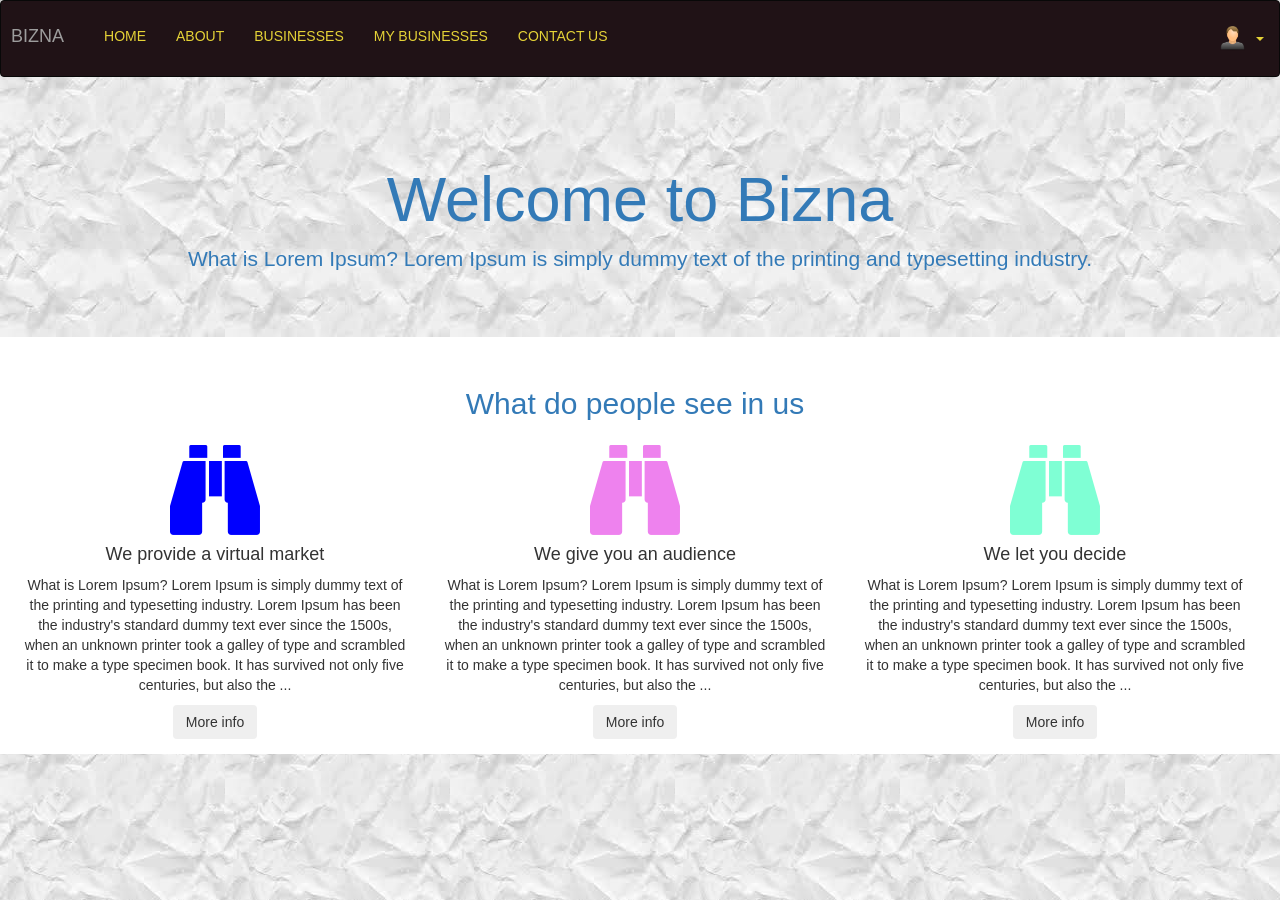
==== user/index.html @ 57f108e9 "user interface with mockup" ====
<!DOCTYPE html>
<html>
<head>
	<title>Bizna</title>
	<meta charset="utf-8">
  <meta name="viewport" content="width=device-width, initial-scale=1">
  <link rel="stylesheet" type="text/css" href="../css/bootstrap.css">
  <link rel="stylesheet" href="https://cdnjs.cloudflare.com/ajax/libs/font-awesome/4.7.0/css/font-awesome.min.css">
  <link rel="stylesheet" type="text/css" href="../css/style.css">
  <script src="../js/jquery.js"></script>
  <script src="../js/bootstrap.js"></script>
</head>
<body class="coolbg">
<!--start of the navigation bar-->
<nav class="navbar navbar-inverse">
  <div class="container-fluid">
    <div class="navbar-header">
      <button type="button" class="navbar-toggle" data-toggle="collapse" data-target="#myNavbar">
        <span class="icon-bar"></span>
        <span class="icon-bar"></span>
        <span class="icon-bar"></span>
      </button>
      <a class="navbar-brand" href="#">BIZNA</a>
    </div>
    <div class="collapse navbar-collapse" id="myNavbar">
      <ul class="nav navbar-nav">
        <li><a href="">HOME</a></li>
        <li><a href="">ABOUT</a></li>
        <li><a href="">BUSINESSES</a></li> 
        <li><a href="">MY BUSINESSES</a></li>
        <li><a href="">CONTACT US</a></li>
      </ul>
      <ul class="nav navbar-nav navbar-right">
        <li class="active">
        <li class="dropdown">
            <a class="dropdown-toggle" data-toggle="dropdown" href="#">
              <img src="../images/maleuser.png" class="icon"/>
            <span class="caret"></span></a>
            <ul class="dropdown-menu">
              <li><a href="#">My profile</a></li>
              <li><a href="#">Sign out</a></li>
            </ul>
          </li>
      </ul>
    </div>
  </div>
</nav> 
<!--end of the navigation bar-->
<!--start of  jumbotron-->
<div class="container-fluid">
  <div class="jumbotron">
    <div class="text-center text-primary">
    <h1>Welcome to Bizna</h1>
    <p>What is Lorem Ipsum? Lorem Ipsum is simply dummy text of the printing and
       typesetting industry. </p>
      </div>
  </div>
</div>
<!--end of jumbotron-->

<!--what we do-->
<div class="container-fluid coolbg2 padding">
<div class="row">
  <div class="col-md-12 padding">
    <h2 class="text-center text-primary">What do people see in us</h2>
  </div>
  <center>
  <div class="col-md-4">
    <span class="fa fa-binoculars" style="font-size:90px;color:blue;"></span>
    <h4>We provide a virtual market</h4>
    <p>What is Lorem Ipsum? Lorem Ipsum is simply dummy text of the printing and typesetting industry. Lorem Ipsum has been the industry's standard dummy text ever since the 1500s, when an unknown printer took a galley of type and scrambled it to make a type specimen book. It has survived not only five centuries, but also the ...</p>
    <button class="btn">More info</button>
  </div>
  <div class="col-md-4">
      <span class="fa fa-binoculars" style="font-size:90px;color:violet;"></span>
      <h4>We give you an audience</h4>
      <p>What is Lorem Ipsum? Lorem Ipsum is simply dummy text of the printing and typesetting industry. Lorem Ipsum has been the industry's standard dummy text ever since the 1500s, when an unknown printer took a galley of type and scrambled it to make a type specimen book. It has survived not only five centuries, but also the ...</p>
      <button class="btn">More info</button>
  </div>
  <div class="col-md-4">
        <span class="fa fa-binoculars" style="font-size:90px;color:aquamarine;"></span>
        <h4>We let you decide</h4>
        <p>What is Lorem Ipsum? Lorem Ipsum is simply dummy text of the printing and typesetting industry. Lorem Ipsum has been the industry's standard dummy text ever since the 1500s, when an unknown printer took a galley of type and scrambled it to make a type specimen book. It has survived not only five centuries, but also the ...</p>
        <button class="btn">More info</button>
  </div>
</center>
</div> 
</div>
<!--end of what we do-->


</body>
</html>
---- css/style.css ----
/*start ofnavigation bar*/
.icon
{
    width:30px;
    height: 25px;
    padding-right: 5px;
}
.coolbg
{
    background-image: url("../images/coolbg.jpeg")
}
.coolbg2
{
    background-color: #fff;
}
.padding
{
    padding-top:20px;
    padding-bottom:20px;
}
/*end of navigation bar*/

/*sign up*/
.margin-extend
{
    margin-top: 120px;
}
.padding
{
    padding: 15px;
}
/*end of sign up*/
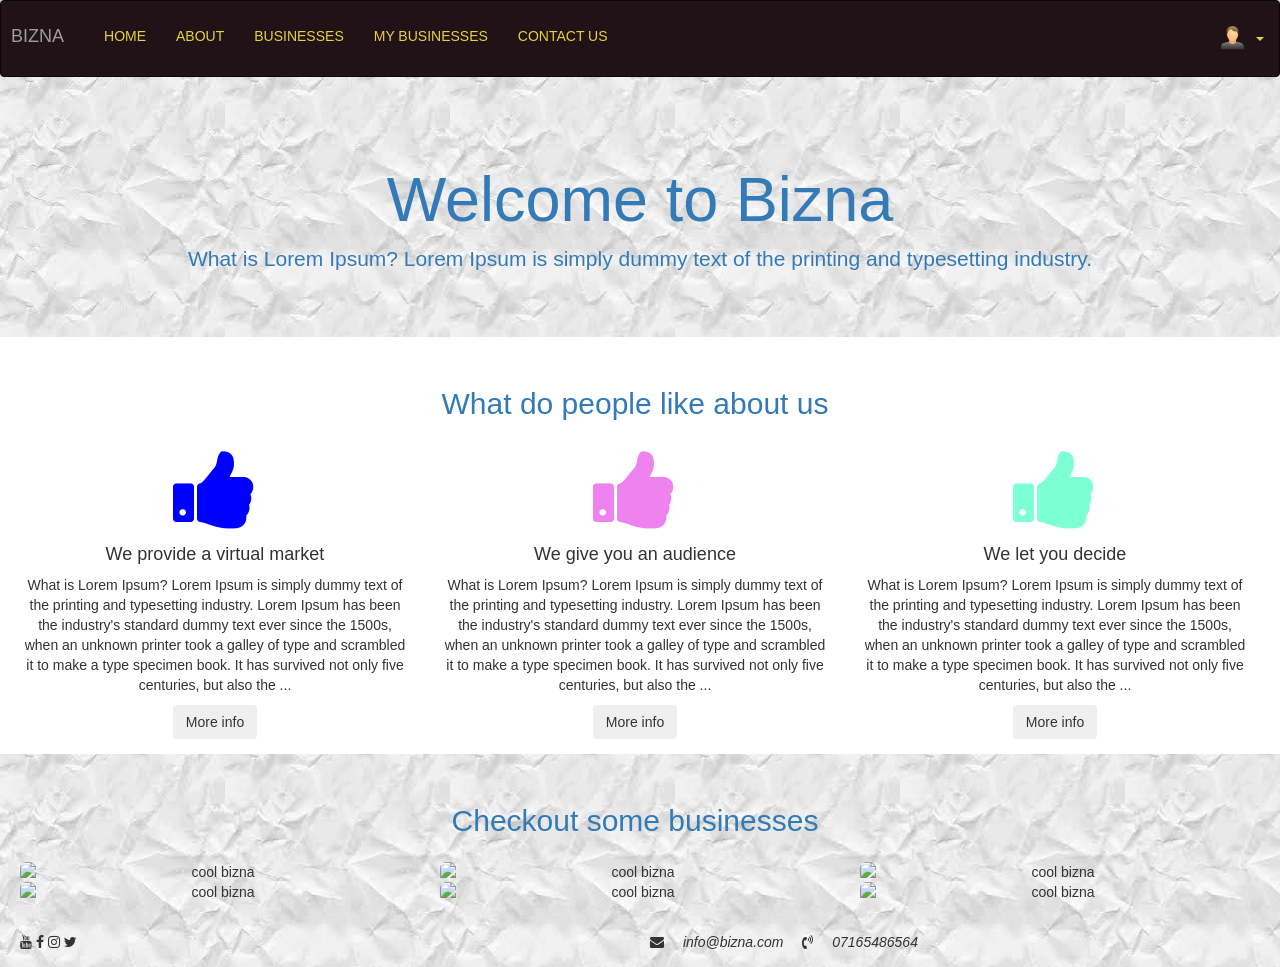
==== commit 5338c2ca: "complete user index page" ====
--- a/user/index.html
+++ b/user/index.html
@@ -62,23 +62,23 @@
 <div class="container-fluid coolbg2 padding">
 <div class="row">
   <div class="col-md-12 padding">
-    <h2 class="text-center text-primary">What do people see in us</h2>
+    <h2 class="text-center text-primary">What do people like about us</h2>
   </div>
   <center>
   <div class="col-md-4">
-    <span class="fa fa-binoculars" style="font-size:90px;color:blue;"></span>
+    <span class="fa fa-thumbs-up" style="font-size:90px;color:blue;"></span>
     <h4>We provide a virtual market</h4>
     <p>What is Lorem Ipsum? Lorem Ipsum is simply dummy text of the printing and typesetting industry. Lorem Ipsum has been the industry's standard dummy text ever since the 1500s, when an unknown printer took a galley of type and scrambled it to make a type specimen book. It has survived not only five centuries, but also the ...</p>
     <button class="btn">More info</button>
   </div>
   <div class="col-md-4">
-      <span class="fa fa-binoculars" style="font-size:90px;color:violet;"></span>
+      <span class="fa fa-thumbs-up" style="font-size:90px;color:violet;"></span>
       <h4>We give you an audience</h4>
       <p>What is Lorem Ipsum? Lorem Ipsum is simply dummy text of the printing and typesetting industry. Lorem Ipsum has been the industry's standard dummy text ever since the 1500s, when an unknown printer took a galley of type and scrambled it to make a type specimen book. It has survived not only five centuries, but also the ...</p>
       <button class="btn">More info</button>
   </div>
   <div class="col-md-4">
-        <span class="fa fa-binoculars" style="font-size:90px;color:aquamarine;"></span>
+        <span class="fa fa-thumbs-up" style="font-size:90px;color:aquamarine;"></span>
         <h4>We let you decide</h4>
         <p>What is Lorem Ipsum? Lorem Ipsum is simply dummy text of the printing and typesetting industry. Lorem Ipsum has been the industry's standard dummy text ever since the 1500s, when an unknown printer took a galley of type and scrambled it to make a type specimen book. It has survived not only five centuries, but also the ...</p>
         <button class="btn">More info</button>
@@ -88,6 +88,200 @@
 </div>
 <!--end of what we do-->
 
-
+<!--start of check businesses-->
+<div class="container-fluid coolbg3 padding">
+  <div class="row">
+    <h2 class="text-center text-primary padding">Checkout some businesses</h2>
+    <center>
+    <div class="col-md-4">
+      <!--start of pop--> 
+      <!-- Trigger a pop up-->
+      <img src="../images/bizna1.jpeg" alt="cool bizna" class="img-rounded img-responsive size" data-toggle="modal" data-target="#VirtualMeeting"/>
+
+  <!-- Modal -->
+  <div class="modal fade" id="VirtualMeeting" role="dialog">
+    <div class="modal-dialog">
+    
+      <!-- Modal content-->
+      <div class="modal-content">
+        <div class="modal-header">
+          <button type="button" class="close" data-dismiss="modal">close</button>
+          <h4 class="modal-title">VIRTUAL MEETING</h4>
+        </div>
+        <div class="modal-body">
+          <p>What is Lorem Ipsum? Lorem Ipsum is simply dummy text of the printing and typesetting industry. Lorem Ipsum has been the industry's standard dummy text ever since the 1500s, when an unknown printer took a galley of type and scrambled it to make a type specimen book. It has survived not only five centuries, but also the ...</p>
+        </div>
+        <div class="modal-footer">
+          <a class="btn btn-default" href="single.html">MORE</a>
+        </div>
+      </div>
+      
+    </div>
+  </div>
+  <!--end of pop-->
+</div>
+
+<div class="col-md-4">
+    <!--start of pop--> 
+    <!-- Trigger a pop up-->
+    <img src="../images/bizna2.jpg" alt="cool bizna" class="img-rounded img-responsive size" data-toggle="modal" data-target="#CHAKULAINN"/>
+
+<!-- Modal -->
+<div class="modal fade" id="CHAKULAINN" role="dialog">
+  <div class="modal-dialog">
+  
+    <!-- Modal content-->
+    <div class="modal-content">
+      <div class="modal-header">
+        <button type="button" class="close" data-dismiss="modal">close</button>
+        <h4 class="modal-title">CHAKULA INN</h4>
+      </div>
+      <div class="modal-body">
+        <p>What is Lorem Ipsum? Lorem Ipsum is simply dummy text of the printing and typesetting industry. Lorem Ipsum has been the industry's standard dummy text ever since the 1500s, when an unknown printer took a galley of type and scrambled it to make a type specimen book. It has survived not only five centuries, but also the ...</p>
+      </div>
+      <div class="modal-footer">
+        <a class="btn btn-default" href="single.html">MORE</a>
+      </div>
+    </div>
+    
+  </div>
+</div>
+<!--end of pop-->
+</div>
+
+<div class="col-md-4">
+    <!--start of pop--> 
+    <!-- Trigger a pop up-->
+    <img src="../images/bizna3.jpg" alt="cool bizna" class="img-rounded img-responsive size" data-toggle="modal" data-target="#CLADCLOTHING"/>
+
+<!-- Modal -->
+<div class="modal fade" id="CLADCLOTHING" role="dialog">
+  <div class="modal-dialog">
+  
+    <!-- Modal content-->
+    <div class="modal-content">
+      <div class="modal-header">
+        <button type="button" class="close" data-dismiss="modal">close</button>
+        <h4 class="modal-title">CLAD CLOTHING</h4>
+      </div>
+      <div class="modal-body">
+        <p>What is Lorem Ipsum? Lorem Ipsum is simply dummy text of the printing and typesetting industry. Lorem Ipsum has been the industry's standard dummy text ever since the 1500s, when an unknown printer took a galley of type and scrambled it to make a type specimen book. It has survived not only five centuries, but also the ...</p>
+      </div>
+      <div class="modal-footer">
+        <a class="btn btn-default" href="single.html">MORE</a>
+      </div>
+    </div>
+    
+  </div>
+</div>
+<!--end of pop-->
+</div>
+
+<div class="col-md-4">
+    <!--start of pop--> 
+    <!-- Trigger a pop up-->
+    <img src="../images/bizna4.jpeg" alt="cool bizna" class="img-rounded img-responsive size" data-toggle="modal" data-target="#KINGSMEAL"/>
+
+<!-- Modal -->
+<div class="modal fade" id="KINGSMEAL" role="dialog">
+  <div class="modal-dialog">
+  
+    <!-- Modal content-->
+    <div class="modal-content">
+      <div class="modal-header">
+        <button type="button" class="close" data-dismiss="modal">close</button>
+        <h4 class="modal-title">KINGS MEAL</h4>
+      </div>
+      <div class="modal-body">
+        <p>What is Lorem Ipsum? Lorem Ipsum is simply dummy text of the printing and typesetting industry. Lorem Ipsum has been the industry's standard dummy text ever since the 1500s, when an unknown printer took a galley of type and scrambled it to make a type specimen book. It has survived not only five centuries, but also the ...</p>
+      </div>
+      <div class="modal-footer">
+        <a class="btn btn-default" href="single.html">MORE</a>
+      </div>
+    </div>
+    
+  </div>
+</div>
+<!--end of pop-->
+</div>
+
+<div class="col-md-4">
+    <!--start of pop--> 
+    <!-- Trigger a pop up-->
+    <img src="../images/bizna5.jpeg" alt="cool bizna" class="img-rounded img-responsive size" data-toggle="modal" data-target="#CYBERSECURE"/>
+
+<!-- Modal -->
+<div class="modal fade" id="CYBERSECURE" role="dialog">
+  <div class="modal-dialog">
+  
+    <!-- Modal content-->
+    <div class="modal-content">
+      <div class="modal-header">
+        <button type="button" class="close" data-dismiss="modal">close</button>
+        <h4 class="modal-title">CYBER SECURE</h4>
+      </div>
+      <div class="modal-body">
+        <p>What is Lorem Ipsum? Lorem Ipsum is simply dummy text of the printing and typesetting industry. Lorem Ipsum has been the industry's standard dummy text ever since the 1500s, when an unknown printer took a galley of type and scrambled it to make a type specimen book. It has survived not only five centuries, but also the ...</p>
+      </div>
+      <div class="modal-footer">
+        <a class="btn btn-default" href="single.html">MORE</a>
+      </div>
+    </div>
+    
+  </div>
+</div>
+<!--end of pop-->
+</div>
+
+<div class="col-md-4">
+    <!--start of pop--> 
+    <!-- Trigger a pop up-->
+    <img src="../images/bizna6.jpg" alt="cool bizna" class="img-rounded img-responsive size" data-toggle="modal" data-target="#MTOTODAYCARE"/>
+
+<!-- Modal -->
+<div class="modal fade" id="MTOTODAYCARE" role="dialog">
+  <div class="modal-dialog">
+  
+    <!-- Modal content-->
+    <div class="modal-content">
+      <div class="modal-header">
+        <button type="button" class="close" data-dismiss="modal">close</button>
+        <h4 class="modal-title">MTOTO DAYCARE</h4>
+      </div>
+      <div class="modal-body">
+        <p>What is Lorem Ipsum? Lorem Ipsum is simply dummy text of the printing and typesetting industry. Lorem Ipsum has been the industry's standard dummy text ever since the 1500s, when an unknown printer took a galley of type and scrambled it to make a type specimen book. It has survived not only five centuries, but also the ...</p>
+      </div>
+      <div class="modal-footer">
+        <a class="btn btn-default" href="single.html">MORE</a>
+      </div>
+    </div>
+    
+  </div>
+</div>
+<!--end of pop-->
+</div>
+
+  </center>
+  </div>
+</div>
+<!--end of check businesses-->
+<div class="container-fluid padding coolbg4">
+  <div class="row">
+    <div class="col-md-6">
+      <span class="fa fa-youtube favi"></span>
+      <span class="fa fa-facebook favi"></span>
+      <span class="fa fa-instagram favi"></span>
+      <span class="fa fa-twitter favi"></span>
+    </div>
+    <div class="col-md-6">
+        <span class="fa fa-envelope favi"></span><i class="padding icon-word"> info@bizna.com</i>
+        <span class="fa fa-volume-control-phone favi"></span> <i class="padding icon-word">07165486564</i>
+      </div>
+  </div>
+</div>
+
+<!--start of footer-->
+
+<!--end of footer-->
 </body>
 </html>
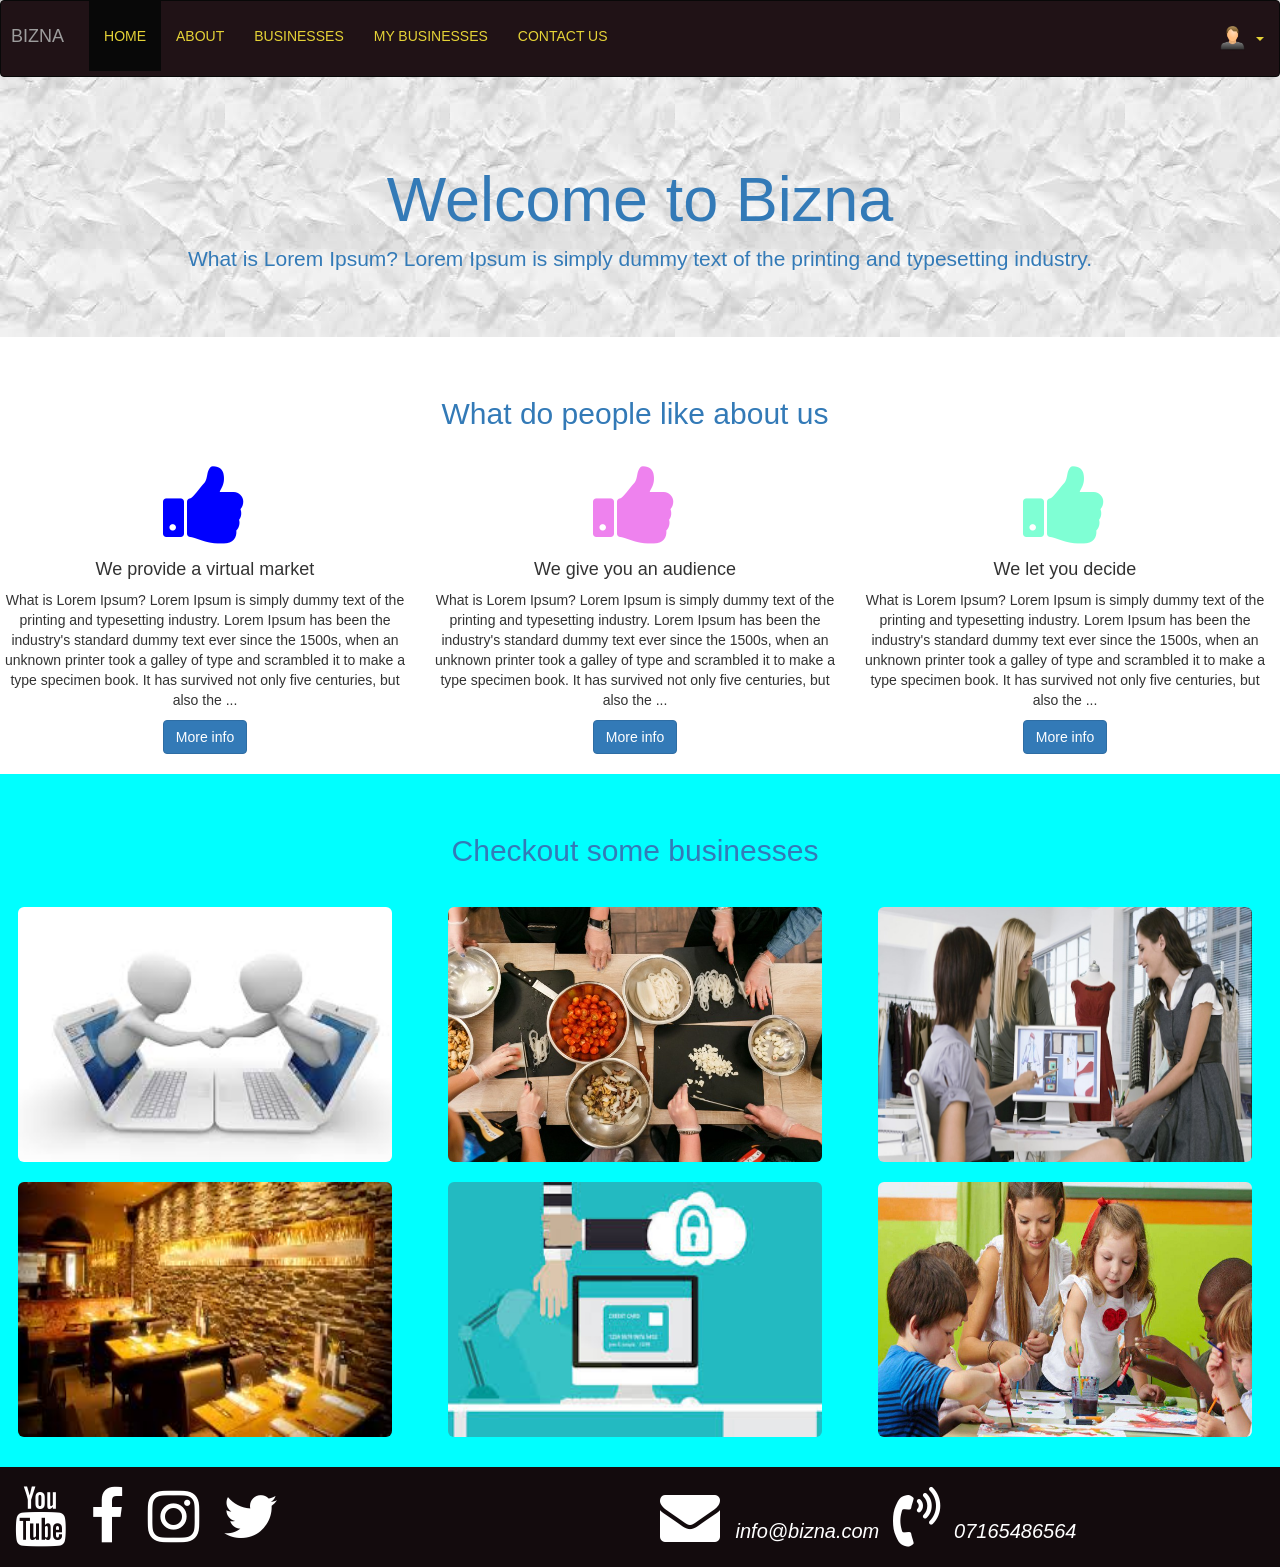
==== commit 279987c4: "Merge pull request #1 from SelaDanti/user_interface User interface" ====
--- a/user/index.html
+++ b/user/index.html
@@ -24,11 +24,11 @@
     </div>
     <div class="collapse navbar-collapse" id="myNavbar">
       <ul class="nav navbar-nav">
-        <li><a href="">HOME</a></li>
-        <li><a href="">ABOUT</a></li>
-        <li><a href="">BUSINESSES</a></li> 
-        <li><a href="">MY BUSINESSES</a></li>
-        <li><a href="">CONTACT US</a></li>
+        <li class="active"><a href="index.html">HOME</a></li>
+        <li><a href="about.html">ABOUT</a></li>
+        <li><a href="businesses.html">BUSINESSES</a></li> 
+        <li><a href="mybusinesses.html">MY BUSINESSES</a></li>
+        <li><a href="contact.html">CONTACT US</a></li>
       </ul>
       <ul class="nav navbar-nav navbar-right">
         <li class="active">
@@ -69,19 +69,19 @@
     <span class="fa fa-thumbs-up" style="font-size:90px;color:blue;"></span>
     <h4>We provide a virtual market</h4>
     <p>What is Lorem Ipsum? Lorem Ipsum is simply dummy text of the printing and typesetting industry. Lorem Ipsum has been the industry's standard dummy text ever since the 1500s, when an unknown printer took a galley of type and scrambled it to make a type specimen book. It has survived not only five centuries, but also the ...</p>
-    <button class="btn">More info</button>
+    <a class="btn btn-primary" href="about.html">More info</a>
   </div>
   <div class="col-md-4">
       <span class="fa fa-thumbs-up" style="font-size:90px;color:violet;"></span>
       <h4>We give you an audience</h4>
       <p>What is Lorem Ipsum? Lorem Ipsum is simply dummy text of the printing and typesetting industry. Lorem Ipsum has been the industry's standard dummy text ever since the 1500s, when an unknown printer took a galley of type and scrambled it to make a type specimen book. It has survived not only five centuries, but also the ...</p>
-      <button class="btn">More info</button>
+      <a class="btn btn-primary" href="about.html">More info</a>
   </div>
   <div class="col-md-4">
         <span class="fa fa-thumbs-up" style="font-size:90px;color:aquamarine;"></span>
         <h4>We let you decide</h4>
         <p>What is Lorem Ipsum? Lorem Ipsum is simply dummy text of the printing and typesetting industry. Lorem Ipsum has been the industry's standard dummy text ever since the 1500s, when an unknown printer took a galley of type and scrambled it to make a type specimen book. It has survived not only five centuries, but also the ...</p>
-        <button class="btn">More info</button>
+        <a class="btn btn-primary" href="about.html">More info</a>
   </div>
 </center>
 </div> 
@@ -265,22 +265,24 @@
   </div>
 </div>
 <!--end of check businesses-->
+
+<!--start of footer-->
 <div class="container-fluid padding coolbg4">
   <div class="row">
-    <div class="col-md-6">
+      <div class="col-md-6 col-sm-3 -m">
       <span class="fa fa-youtube favi"></span>
       <span class="fa fa-facebook favi"></span>
       <span class="fa fa-instagram favi"></span>
       <span class="fa fa-twitter favi"></span>
     </div>
-    <div class="col-md-6">
+    <div class="col-md-6 col-sm-3 -m">
         <span class="fa fa-envelope favi"></span><i class="padding icon-word"> info@bizna.com</i>
         <span class="fa fa-volume-control-phone favi"></span> <i class="padding icon-word">07165486564</i>
       </div>
   </div>
 </div>
 
-<!--start of footer-->
+
 
 <!--end of footer-->
 </body>
--- a/css/style.css
+++ b/css/style.css
@@ -5,6 +5,8 @@
     height: 25px;
     padding-right: 5px;
 }
+/*end of navigation bar*/
+/*start of cool bg cool favicon*/
 .coolbg
 {
     background-image: url("../images/coolbg.jpeg")
@@ -13,20 +15,118 @@
 {
     background-color: #fff;
 }
+.coolbg3
+{
+    background-color: aqua;
+}
+.coolbg4
+{
+    background-color: #130b0d;
+}
 .padding
 {
     padding-top:20px;
     padding-bottom:20px;
 }
-/*end of navigation bar*/
+.favi
+{
+    font-size: 60px;
+    padding-left: 10px;
+    padding-right: 10px;
+    color:#fff;
+}
+.icon-word
+{
+    font-size:20px;
+    color:#fff;
+}
+@media (max-width:600px) 
+{
+    .favi
+    {
+        font-size: 30px;
+        padding-left: 23px;
+        padding-right: 23px;
+    }
+    .icon-word
+    {
+        font-size: 10px;
+    }
+    .m
+    {
+        margin-top: 3px;
+        margin-bottom: 3px;
+    }
+}
+/*end of coolbg cool favicon*/
 
 /*sign up*/
 .margin-extend
 {
     margin-top: 120px;
 }
-.padding
+/*end of sign up*/
+/*start check out bizna*/
+.size
 {
-    padding: 15px;
+    width: 374px;
+    height: 255px;
+    margin-top:10px;
+    margin-bottom: 10px;
 }
-/*end of sign up*/+/*end of checkout bizna*/
+/*start of intro*/
+.intro
+{
+    color:#fff;
+    padding-left: 40px;
+    padding-right: 40px;
+    padding-bottom: 30px;
+    font-size: 16px;
+}
+.team
+{
+    width:200px;
+    height: 250px;
+}
+/*end of intro*/
+/* Style the buttons inside the tab */
+.tab button {
+    background-color: inherit;
+    
+    outline: none;
+    cursor: pointer;
+    padding: 14px 16px;
+    transition: 0.3s;
+    font-size: 17px;
+}
+
+/* Change background color of buttons on hover */
+.tab button:hover {
+    background-color: #ddd;
+}
+
+/* Create an active/current tablink class */
+.tab button .active {
+    background-color: #ccc;
+
+}
+
+/* Style the tab content */
+.tabcontent {
+    display: none;
+    padding: 20px 32px;
+    font-size: 16px;
+}
+
+/*start of My post*/
+.mypost
+{
+    margin-top:50px;
+}
+.edit
+{
+    padding-top: 20px;
+    padding-bottom: 20px;
+}
+/*end of My post*/
